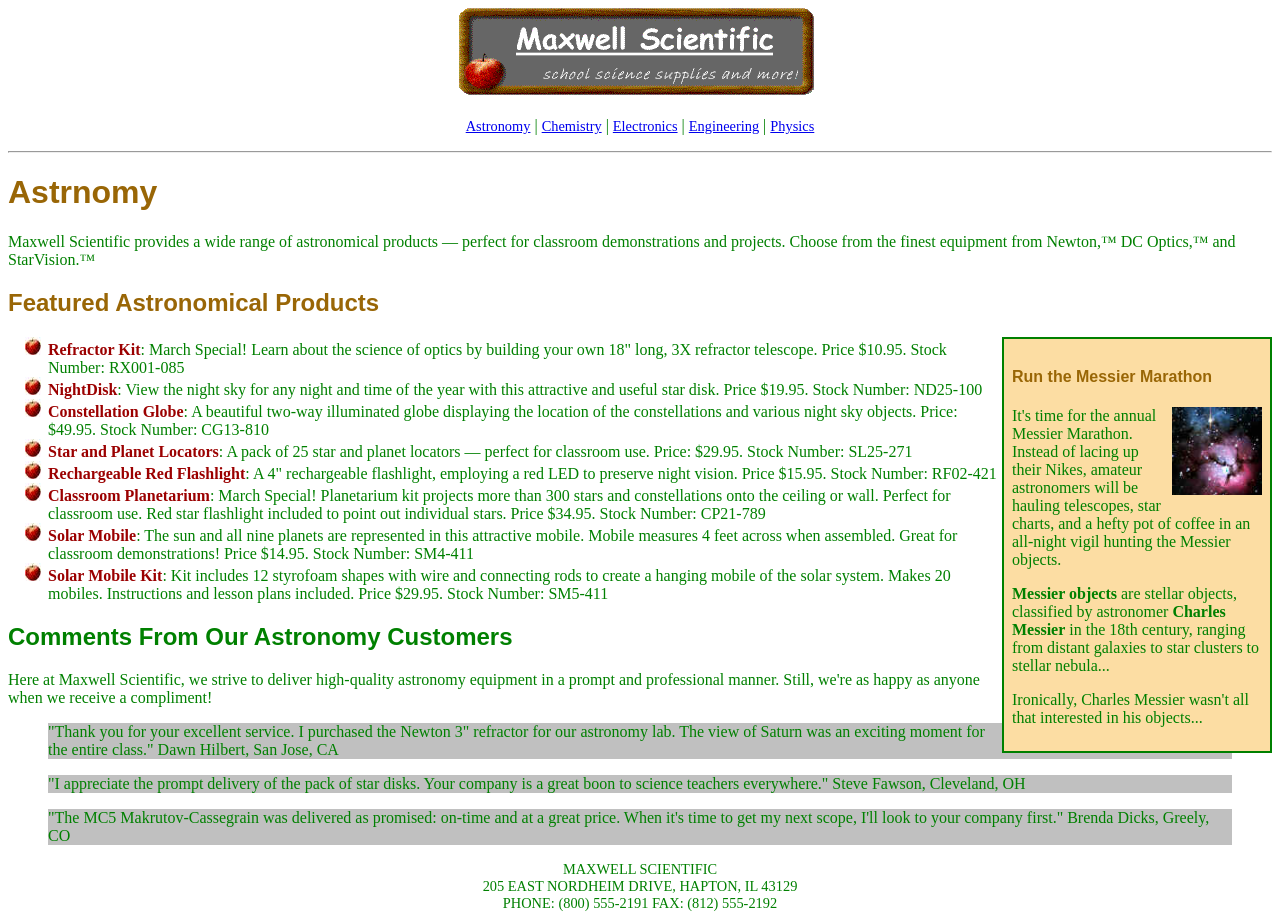
==== ex42/ex42.html @ 8ea5ca4e "Add files via upload" ====
<html>
    <head>
        <title>Maxwell Scientific</title>
        <style type="text/css">
            @import url(stylesheet.css);
        </style>
        
    </head>
    <body>
      <center>
    <img src="../ex42/Bai42/hinh/MWSLogo.gif">
    <p>
        <a href="astronomy.html">Astronomy</a> |
        <a href="chemistry.html">Chemistry</a> |
        <a href="electronics.html">Electronics</a> |
        <a href="engineering.html">Engineering</a> |
        <a href="physics.html">Physics</a>
    </p>
    </center>
        
        <hr>
        <h1 class="Special">Astrnomy</h1>
        <p>Maxwell Scientific provides a wide range of astronomical products — perfect for classroom demonstrations and projects. Choose from the finest equipment from Newton,™ DC Optics,™ and StarVision.™</p>
        <h2 class="Special">Featured Astronomical Products</h2>
        <div class="Article">
    <h4 class="Special">Run the Messier Marathon</h4>
    <p>
        <img src="../ex42/Bai42/hinh/m20.jpg" width="150">
        It's time for the annual Messier Marathon. Instead of lacing up 
        their Nikes, amateur astronomers will be hauling telescopes, star 
        charts, and a hefty pot of coffee in an all-night vigil hunting the 
        Messier objects.
    </p>
    <p><b>Messier objects</b> are stellar objects, classified by astronomer 
    <b>Charles Messier</b> in the 18th century, ranging from distant galaxies 
    to star clusters to stellar nebula...</p>
    <p>Ironically, Charles Messier wasn't all that interested in his objects...</p>
</div>

<ul>
    <li><b>Refractor Kit</b>: March Special! Learn about the science 
    of optics by building your own 18" long, 3X refractor telescope. 
    Price $10.95. Stock Number: RX001-085</li>

    <li><b>NightDisk</b>: View the night sky for any night and time of 
    the year with this attractive and useful star disk. Price $19.95. 
    Stock Number: ND25-100</li>

    <li><b>Constellation Globe</b>: A beautiful two-way illuminated 
    globe displaying the location of the constellations and various 
    night sky objects. Price: $49.95. Stock Number: CG13-810</li>

    <li><b>Star and Planet Locators</b>: A pack of 25 star and planet 
    locators — perfect for classroom use. Price: $29.95. Stock Number: 
    SL25-271</li>

    <li><b>Rechargeable Red Flashlight</b>: A 4" rechargeable 
    flashlight, employing a red LED to preserve night vision. 
    Price $15.95. Stock Number: RF02-421</li>

    <li><b>Classroom Planetarium</b>: March Special! Planetarium kit 
    projects more than 300 stars and constellations onto the ceiling 
    or wall. Perfect for classroom use. Red star flashlight included 
    to point out individual stars. Price $34.95. Stock Number: 
    CP21-789</li>

    <li><b>Solar Mobile</b>: The sun and all nine planets are 
    represented in this attractive mobile. Mobile measures 4 feet 
    across when assembled. Great for classroom demonstrations! 
    Price $14.95. Stock Number: SM4-411</li>

    <li><b>Solar Mobile Kit</b>: Kit includes 12 styrofoam shapes with 
    wire and connecting rods to create a hanging mobile of the solar 
    system. Makes 20 mobiles. Instructions and lesson plans included. 
    Price $29.95. Stock Number: SM5-411</li>
</ul>

<h2>Comments From Our Astronomy Customers</h2>
<p>Here at Maxwell Scientific, we strive to deliver high-quality 
astronomy equipment in a prompt and professional manner. Still, 
we're as happy as anyone when we receive a compliment!</p>

<blockquote>"Thank you for your excellent service. I purchased the 
Newton 3" refractor for our astronomy lab. The view of Saturn was 
an exciting moment for the entire class." Dawn Hilbert, San Jose, CA</blockquote>

<blockquote>"I appreciate the prompt delivery of the pack of star 
disks. Your company is a great boon to science teachers everywhere." 
Steve Fawson, Cleveland, OH</blockquote>

<blockquote>"The MC5 Makrutov-Cassegrain was delivered as promised: 
on-time and at a great price. When it's time to get my next scope, 
I'll look to your company first." Brenda Dicks, Greely, CO</blockquote>
<address>
    Maxwell Scientific<br>
    205 East Nordheim Drive, Hapton, IL 43129<br>
    Phone: (800) 555-2191 Fax: (812) 555-2192
</address>

    </body>

</html>
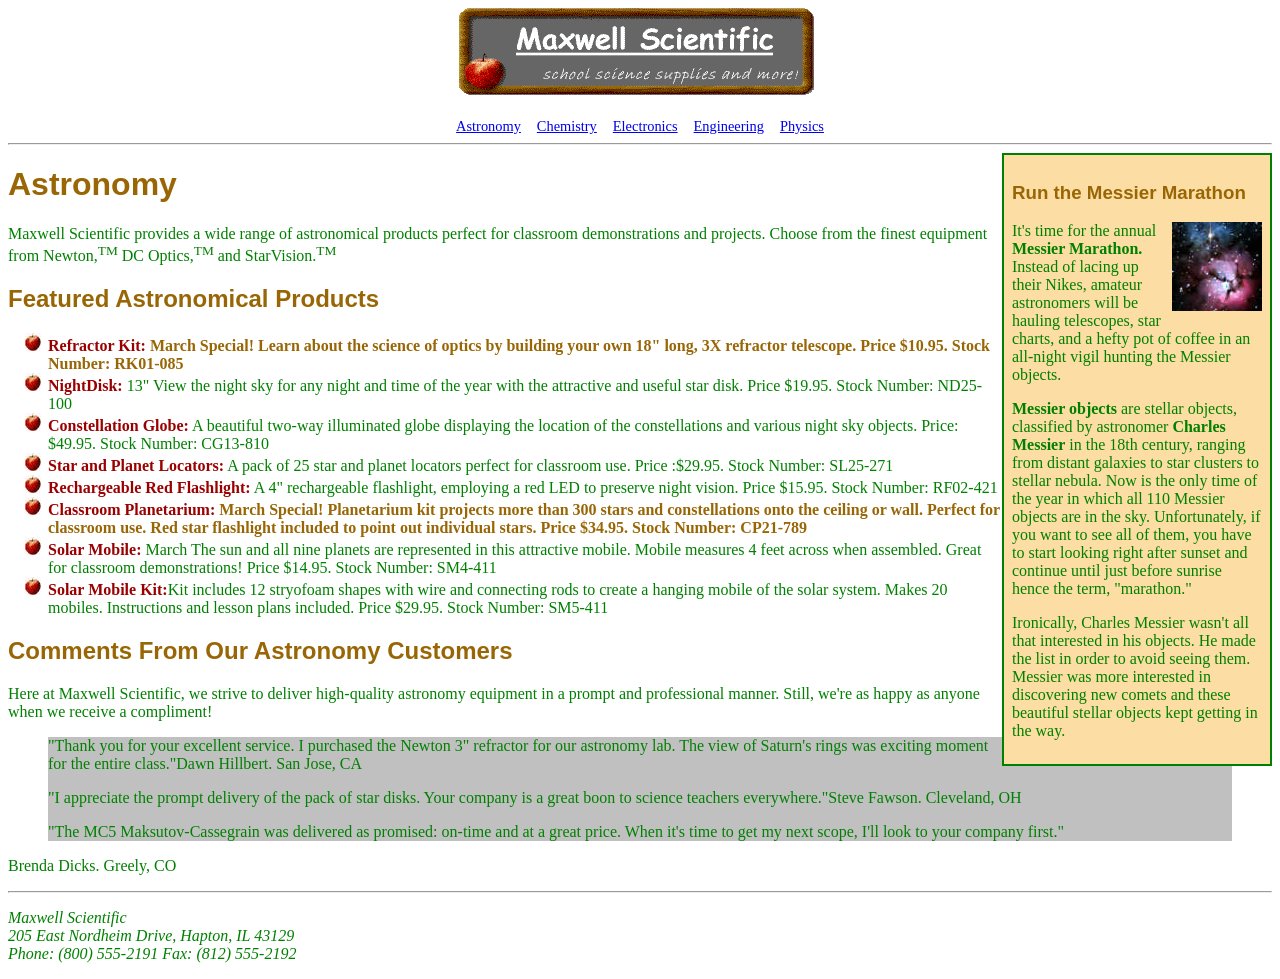
==== commit 35100528: "Add files via upload" ====
--- a/ex42/ex42.html
+++ b/ex42/ex42.html
@@ -4,99 +4,55 @@
         <style type="text/css">
             @import url(stylesheet.css);
         </style>
-        
     </head>
     <body>
-      <center>
-    <img src="../ex42/Bai42/hinh/MWSLogo.gif">
-    <p>
-        <a href="astronomy.html">Astronomy</a> |
-        <a href="chemistry.html">Chemistry</a> |
-        <a href="electronics.html">Electronics</a> |
-        <a href="engineering.html">Engineering</a> |
-        <a href="physics.html">Physics</a>
-    </p>
-    </center>
+        <center>
+            <p><img src="../ex42/Bai42/hinh/MWSLogo.gif"></p>
+            
+            <a href="#">Astronomy</a>
+            &nbsp;&nbsp;&nbsp;<a href="#">Chemistry</a>
+            &nbsp;&nbsp;&nbsp;<a href="#">Electronics</a>
+            &nbsp;&nbsp;&nbsp;<a href="#">Engineering</a>
+            &nbsp;&nbsp;&nbsp;<a href="#">Physics</a>
+        </center>
+        <hr>
+        <div class="Article">
+            <h3 class="Special">Run the Messier Marathon</h3>
+            <img src="../ex42/Bai42/hinh/m20.jpg" style="float: right;">
+            <p>It's time for the annual <b>Messier Marathon.</b> Instead of lacing up their Nikes, amateur astronomers will be hauling telescopes, star charts, and a hefty pot of coffee in an all-night vigil hunting the Messier objects.</p>
+            
+            <p><b>Messier objects</b> are stellar objects, classified by astronomer <b>Charles Messier</b> in the 18th century, ranging from distant galaxies to star clusters to stellar nebula. Now is the only time of the year in which all 110 Messier objects are in the sky. Unfortunately, if you want to see all of them, you have to start looking right after sunset and continue until just before sunrise   hence the term, "marathon."</p>
+            <p>Ironically, Charles Messier wasn't all that interested in his objects. He made the list in order to avoid seeing them. Messier was more interested in discovering new comets and these beautiful stellar objects kept getting in the way.</p>
+        </div>
+        <h1 class="Special">Astronomy</h1>
+        <p>Maxwell Scientific provides a wide range of astronomical products   perfect for classroom demonstrations and projects. Choose from the finest equipment from Newton,<sup>TM</sup> DC Optics,<sup>TM</sup>  and StarVision.<sup>TM</sup> </p>
+        <h2 class="Special">Featured Astronomical Products</h2>
+        <ul> 
+            <li class="Special"><b>Refractor Kit:</b> March Special! Learn about the science of optics by building your own 18" long, 3X refractor telescope. Price $10.95. Stock Number: RK01-085</li>
+            <li><b>NightDisk:</b> 13" View the night sky for any night and time of the year with the attractive and useful star disk. Price $19.95. Stock Number: ND25-100</li>
+            <li><b>Constellation Globe:</b> A beautiful two-way illuminated globe displaying the location of the constellations and various night sky objects. Price: $49.95. Stock Number: CG13-810</li>
+            <li><b>Star and Planet Locators:</b> A pack of 25 star and planet locators   perfect for classroom use. Price :$29.95. Stock Number: SL25-271</li>
+            <li><b>Rechargeable Red Flashlight:</b> A 4" rechargeable flashlight, employing a red LED to preserve night vision. Price $15.95. Stock Number: RF02-421</li>
+            <li class="special"><b>Classroom Planetarium:</b> March Special! Planetarium kit projects more than 300 stars and constellations onto the ceiling or wall. Perfect for classroom use. Red star flashlight included to point out individual stars. Price $34.95. Stock Number: CP21-789</li>
+            <li ><b>Solar Mobile:</b> March The sun and all nine planets are represented in this attractive mobile. Mobile measures 4 feet across when assembled. Great for classroom demonstrations! Price $14.95. Stock Number: SM4-411</li>
+            <li><b>Solar Mobile Kit:</b>Kit includes 12 stryofoam shapes with wire and connecting rods to create a hanging mobile of the solar system. Makes 20 mobiles. Instructions and lesson plans included. Price $29.95. Stock Number: SM5-411</li>
+        </ul>
+        <h2 class="Special">Comments From Our Astronomy Customers</h2>
+        <p>Here at Maxwell Scientific, we strive to deliver high-quality astronomy equipment in a prompt and professional manner. Still, we're as happy as anyone when we receive a compliment!</p>
+        <blockquote>
+            <p>"Thank you for your excellent service. I purchased the Newton 3" refractor for our astronomy lab. The view of Saturn's rings was exciting moment for the entire class."Dawn Hillbert. San Jose, CA </p>
+            <p>"I appreciate the prompt delivery of the pack of star disks. Your company is a great boon to science teachers everywhere."Steve Fawson. Cleveland, OH </p>
+            <p>"The MC5 Maksutov-Cassegrain was delivered as promised: on-time and at a great price. When it's time to get my next scope, I'll look to your company first."</p>
         
+        </blockquote>
+        <p>Brenda Dicks. Greely, CO</p>
         <hr>
-        <h1 class="Special">Astrnomy</h1>
-        <p>Maxwell Scientific provides a wide range of astronomical products — perfect for classroom demonstrations and projects. Choose from the finest equipment from Newton,™ DC Optics,™ and StarVision.™</p>
-        <h2 class="Special">Featured Astronomical Products</h2>
-        <div class="Article">
-    <h4 class="Special">Run the Messier Marathon</h4>
-    <p>
-        <img src="../ex42/Bai42/hinh/m20.jpg" width="150">
-        It's time for the annual Messier Marathon. Instead of lacing up 
-        their Nikes, amateur astronomers will be hauling telescopes, star 
-        charts, and a hefty pot of coffee in an all-night vigil hunting the 
-        Messier objects.
-    </p>
-    <p><b>Messier objects</b> are stellar objects, classified by astronomer 
-    <b>Charles Messier</b> in the 18th century, ranging from distant galaxies 
-    to star clusters to stellar nebula...</p>
-    <p>Ironically, Charles Messier wasn't all that interested in his objects...</p>
-</div>
+        <p>
+            <i>Maxwell Scientific</i><br>
+            <i>205 East Nordheim Drive, Hapton, IL 43129</i><br>
+            <i>Phone: (800) 555-2191 Fax: (812) 555-2192 </i>
+        </p>
 
-<ul>
-    <li><b>Refractor Kit</b>: March Special! Learn about the science 
-    of optics by building your own 18" long, 3X refractor telescope. 
-    Price $10.95. Stock Number: RX001-085</li>
-
-    <li><b>NightDisk</b>: View the night sky for any night and time of 
-    the year with this attractive and useful star disk. Price $19.95. 
-    Stock Number: ND25-100</li>
-
-    <li><b>Constellation Globe</b>: A beautiful two-way illuminated 
-    globe displaying the location of the constellations and various 
-    night sky objects. Price: $49.95. Stock Number: CG13-810</li>
-
-    <li><b>Star and Planet Locators</b>: A pack of 25 star and planet 
-    locators — perfect for classroom use. Price: $29.95. Stock Number: 
-    SL25-271</li>
-
-    <li><b>Rechargeable Red Flashlight</b>: A 4" rechargeable 
-    flashlight, employing a red LED to preserve night vision. 
-    Price $15.95. Stock Number: RF02-421</li>
-
-    <li><b>Classroom Planetarium</b>: March Special! Planetarium kit 
-    projects more than 300 stars and constellations onto the ceiling 
-    or wall. Perfect for classroom use. Red star flashlight included 
-    to point out individual stars. Price $34.95. Stock Number: 
-    CP21-789</li>
-
-    <li><b>Solar Mobile</b>: The sun and all nine planets are 
-    represented in this attractive mobile. Mobile measures 4 feet 
-    across when assembled. Great for classroom demonstrations! 
-    Price $14.95. Stock Number: SM4-411</li>
-
-    <li><b>Solar Mobile Kit</b>: Kit includes 12 styrofoam shapes with 
-    wire and connecting rods to create a hanging mobile of the solar 
-    system. Makes 20 mobiles. Instructions and lesson plans included. 
-    Price $29.95. Stock Number: SM5-411</li>
-</ul>
-
-<h2>Comments From Our Astronomy Customers</h2>
-<p>Here at Maxwell Scientific, we strive to deliver high-quality 
-astronomy equipment in a prompt and professional manner. Still, 
-we're as happy as anyone when we receive a compliment!</p>
-
-<blockquote>"Thank you for your excellent service. I purchased the 
-Newton 3" refractor for our astronomy lab. The view of Saturn was 
-an exciting moment for the entire class." Dawn Hilbert, San Jose, CA</blockquote>
-
-<blockquote>"I appreciate the prompt delivery of the pack of star 
-disks. Your company is a great boon to science teachers everywhere." 
-Steve Fawson, Cleveland, OH</blockquote>
-
-<blockquote>"The MC5 Makrutov-Cassegrain was delivered as promised: 
-on-time and at a great price. When it's time to get my next scope, 
-I'll look to your company first." Brenda Dicks, Greely, CO</blockquote>
-<address>
-    Maxwell Scientific<br>
-    205 East Nordheim Drive, Hapton, IL 43129<br>
-    Phone: (800) 555-2191 Fax: (812) 555-2192
-</address>
 
     </body>
-
 </html>
